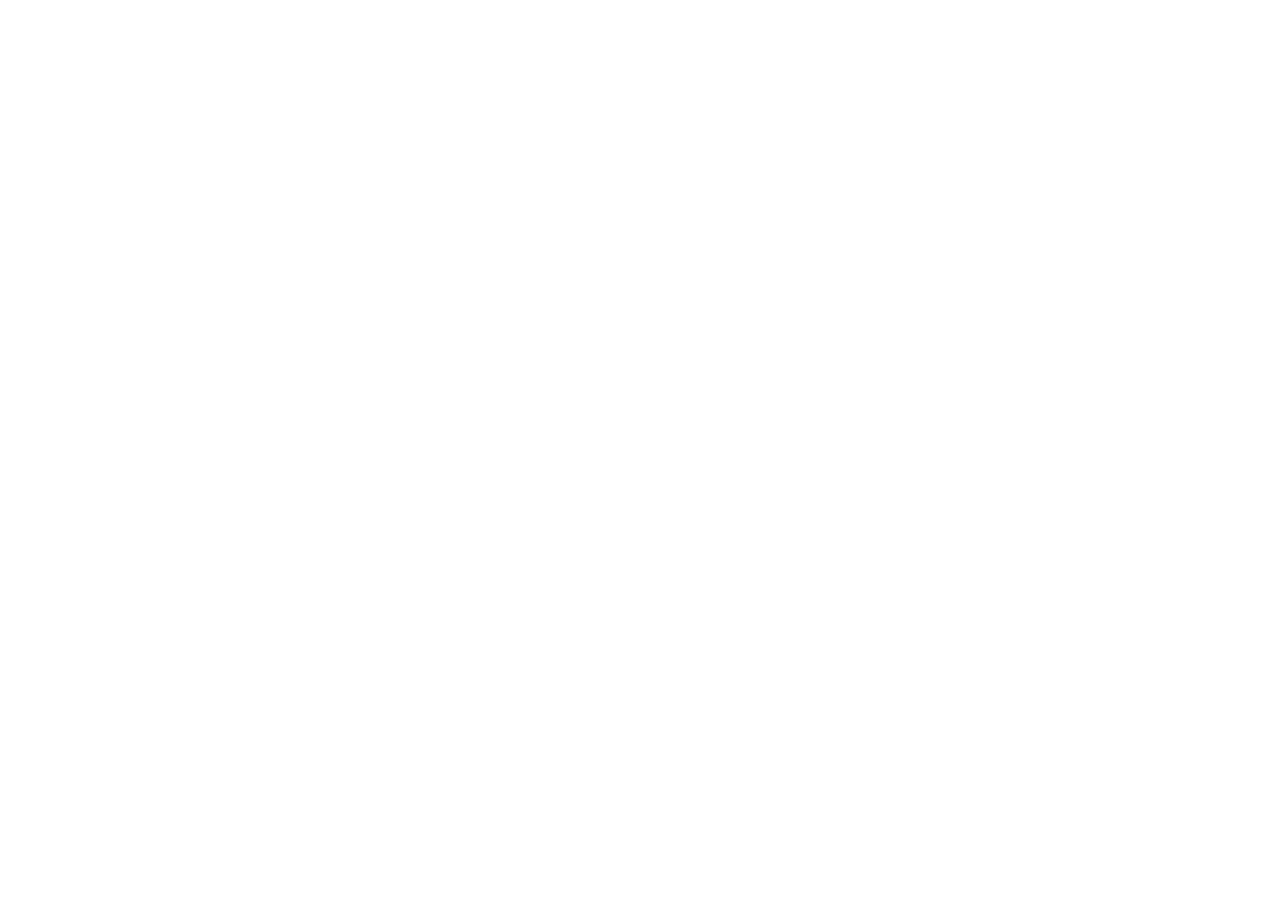
==== Meuindex.html @ 6cb8b396 "Aula 4" ====
<!DOCTYPE html>
<html lang="en">

<head>
    <meta charset="UTF-8">
    <meta name="viewport" content="width=device-width, initial-scale=1.0">
    <title>Document</title>
</head>

<body>

</body>

</html>
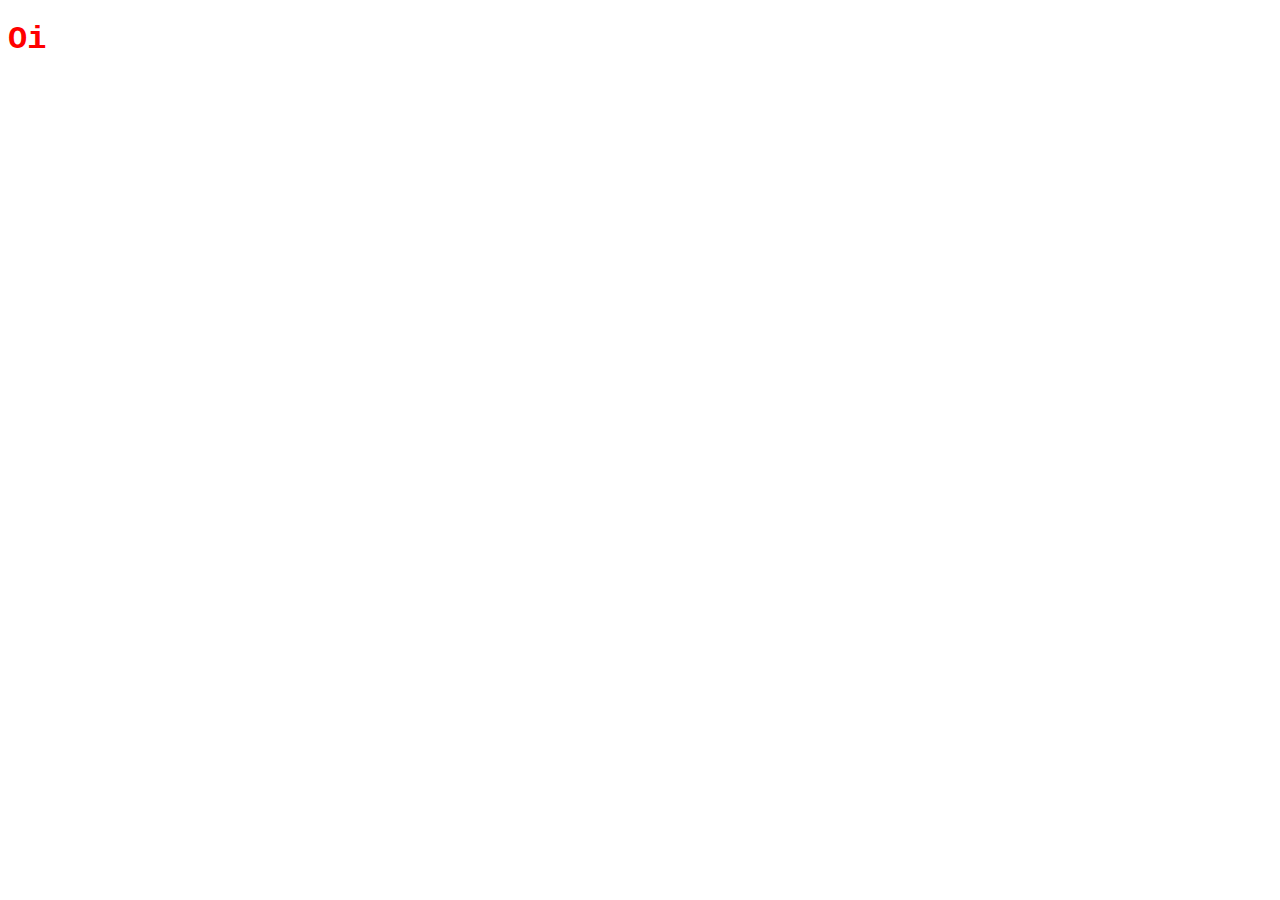
==== commit e9e525d9: "cores" ====
--- a/Meuindex.html
+++ b/Meuindex.html
@@ -1,13 +1,21 @@
 <!DOCTYPE html>
-<html lang="en">
+<html lang="pt-br">
 
 <head>
     <meta charset="UTF-8">
     <meta name="viewport" content="width=device-width, initial-scale=1.0">
-    <title>Document</title>
+    <title>Trabalhando com CCS</title>
+
+    <link rel="stylesheet" href="estilo.css">
+    <style>
+        /* seletor {
+            propriedade: valor;
+        }*/
+    </style>
 </head>
 
 <body>
+    <h1 style="color:red;font-family: 'Courier New', Courier, monospace;">Oi</h1>
 
 </body>
 
--- a/estilo.css
+++ b/estilo.css
@@ -0,0 +1,3 @@
+seletor {
+    propriedade: valor;
+}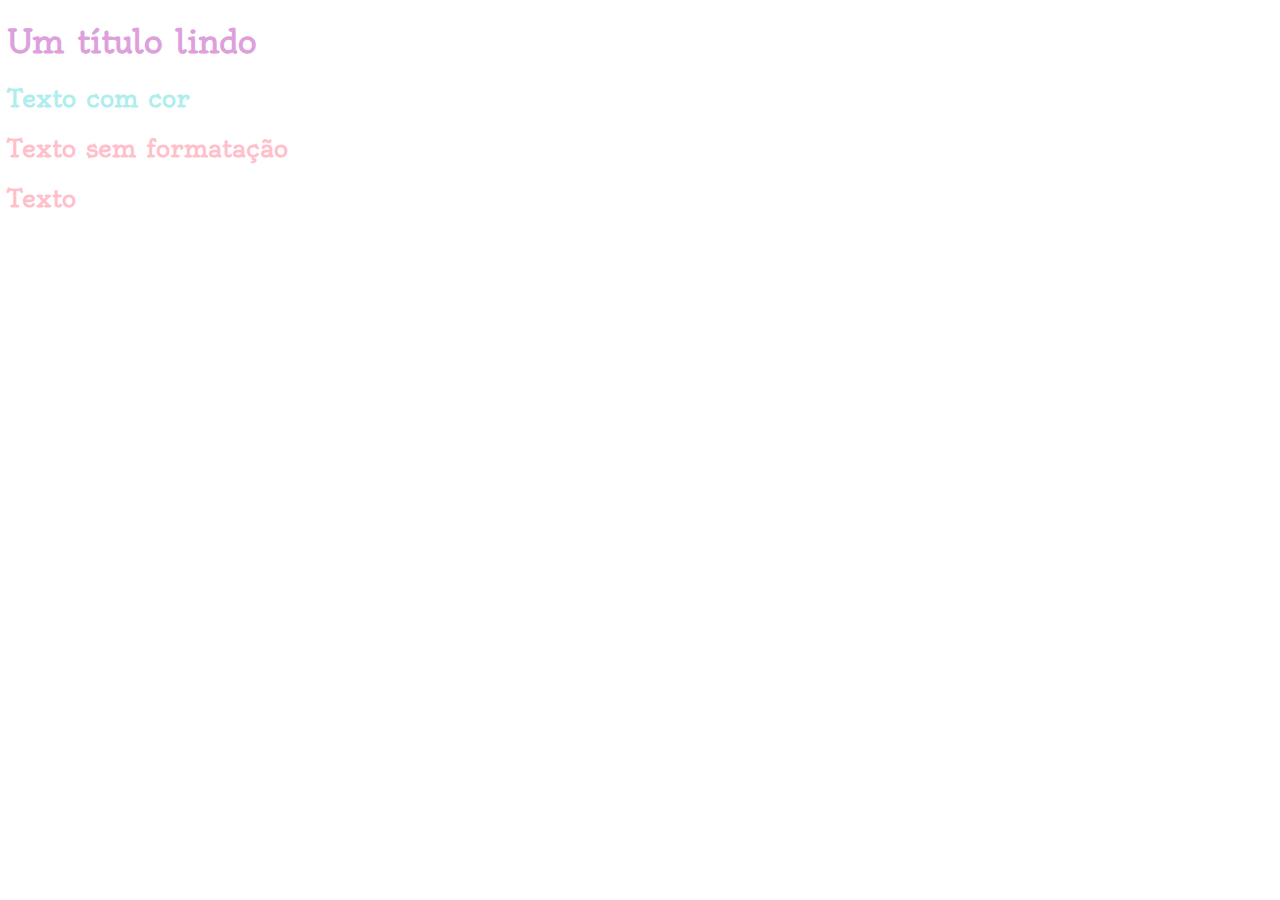
==== commit d9765365: "muita coisa" ====
--- a/Meuindex.html
+++ b/Meuindex.html
@@ -5,18 +5,21 @@
     <meta charset="UTF-8">
     <meta name="viewport" content="width=device-width, initial-scale=1.0">
     <title>Trabalhando com CCS</title>
+    <link href="https://fonts.googleapis.com/css2?family=Bytesized&family=Oldenburg&display=swap" rel="stylesheet">
 
     <link rel="stylesheet" href="estilo.css">
     <style>
-        /* seletor {
-            propriedade: valor;
-        }*/
+        h2 {
+            color: pink;
+        }
     </style>
 </head>
 
 <body>
-    <h1 style="color:red;font-family: 'Courier New', Courier, monospace;">Oi</h1>
-
+    <h1 style="color:plum;">Um título lindo</h1>
+    <h2 class="classe1">Texto com cor</h2>
+    <h2>Texto sem formatação</h2>
+    <h2>Texto</h2>
 </body>
 
 </html>--- a/estilo.css
+++ b/estilo.css
@@ -1,3 +1,7 @@
-seletor {
-    propriedade: valor;
+.classe1 {
+    color: paleturquoise;
+}
+
+body{
+font-family: 'Oldenburg';
 }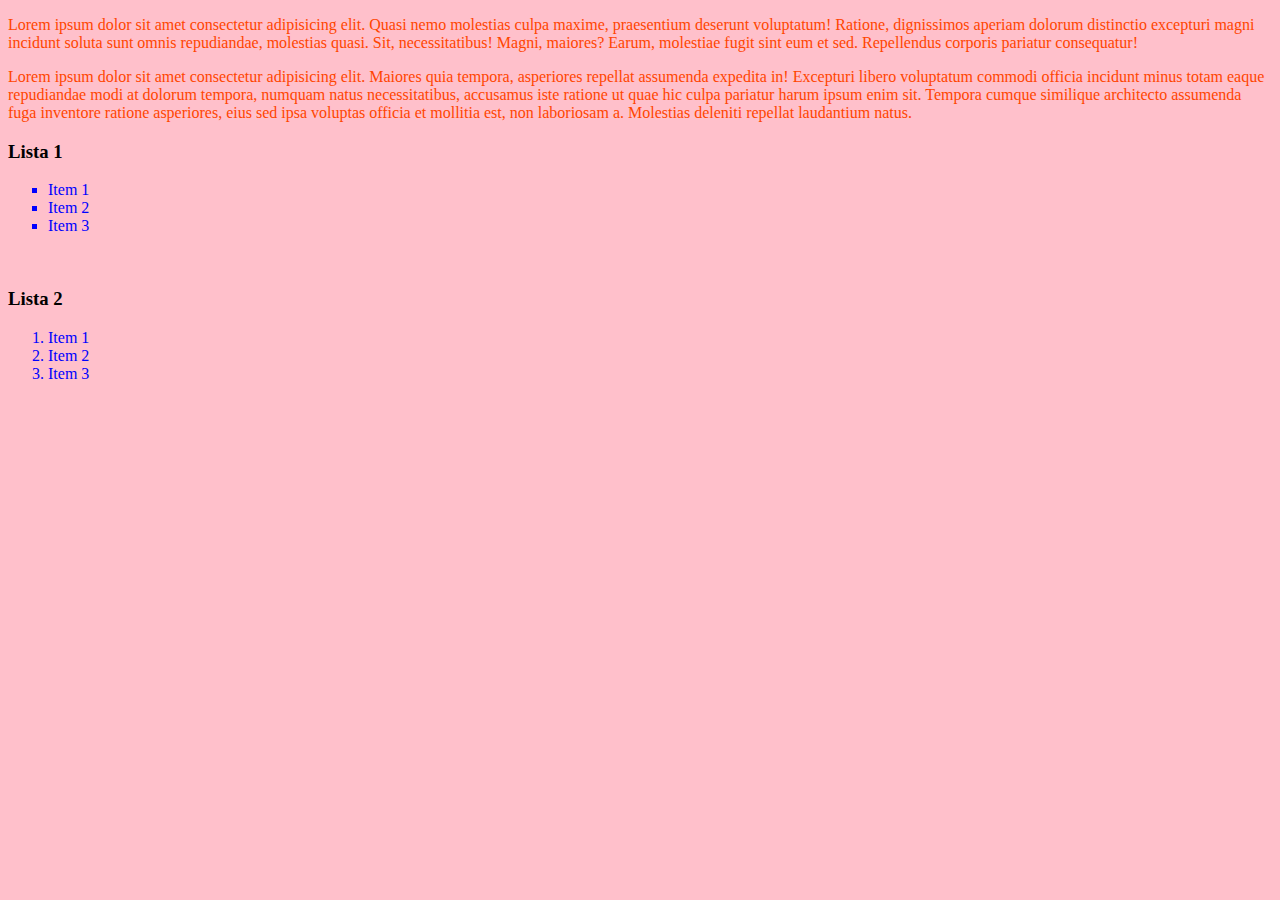
==== commit 92dfd2d8: "diferete" ====
--- a/Meuindex.html
+++ b/Meuindex.html
@@ -6,20 +6,36 @@
     <meta name="viewport" content="width=device-width, initial-scale=1.0">
     <title>Trabalhando com CCS</title>
     <link href="https://fonts.googleapis.com/css2?family=Bytesized&family=Oldenburg&display=swap" rel="stylesheet">
-
     <link rel="stylesheet" href="estilo.css">
     <style>
-        h2 {
-            color: pink;
-        }
+
     </style>
 </head>
 
-<body>
-    <h1 style="color:plum;">Um título lindo</h1>
-    <h2 class="classe1">Texto com cor</h2>
-    <h2>Texto sem formatação</h2>
-    <h2>Texto</h2>
+<body class="fundo">
+    <p class="desafio1">Lorem ipsum dolor sit amet consectetur adipisicing elit. Quasi nemo molestias culpa maxime,
+        praesentium deserunt
+        voluptatum! Ratione, dignissimos aperiam dolorum distinctio excepturi magni incidunt soluta sunt omnis
+        repudiandae, molestias quasi. Sit, necessitatibus! Magni, maiores? Earum, molestiae fugit sint eum et sed.
+        Repellendus corporis pariatur consequatur!</p>
+    <p class="desafio1">Lorem ipsum dolor sit amet consectetur adipisicing elit. Maiores quia tempora, asperiores
+        repellat assumenda
+        expedita in! Excepturi libero voluptatum commodi officia incidunt minus totam eaque repudiandae modi at dolorum
+        tempora, numquam natus necessitatibus, accusamus iste ratione ut quae hic culpa pariatur harum ipsum enim sit.
+        Tempora cumque similique architecto assumenda fuga inventore ratione asperiores, eius sed ipsa voluptas officia
+        et mollitia est, non laboriosam a. Molestias deleniti repellat laudantium natus.</p>
+    <h3>Lista 1</h3>
+    <ul type="square" id="lista1">
+        <li>Item 1</li>
+        <li>Item 2</li>
+        <li>Item 3</li>
+    </ul><br>
+    <h3>Lista 2</h3>
+    <ol id="lista2">
+        <li>Item 1</li>
+        <li>Item 2</li>
+        <li>Item 3</li>
+    </ol>
 </body>
 
 </html>--- a/estilo.css
+++ b/estilo.css
@@ -1,7 +1,12 @@
-.classe1 {
-    color: paleturquoise;
+.desafio1 {
+    color: orangered;
 }
-
-body{
-font-family: 'Oldenburg';
+#lista1 {
+    color: blue;
+}
+#lista2 {
+    color:blue;
+}
+.fundo {
+    background-color: pink;
 }